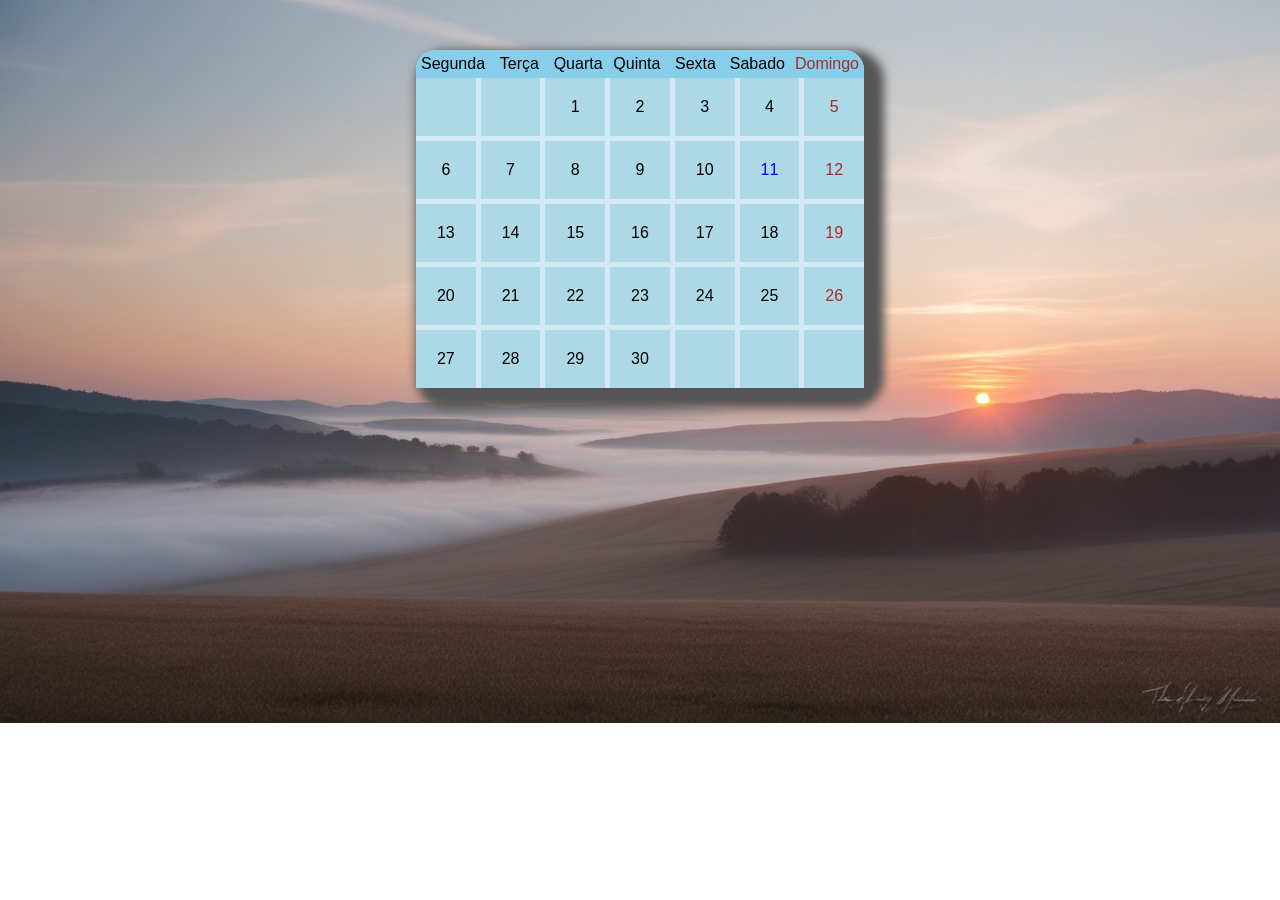
==== calendario/index.html @ 45cb25d7 "Add files via upload" ====
<!DOCTYPE html>
<html lang="pt-br">
<head>
    <meta charset="UTF-8">
    <meta name="viewport" content="width=device-width, initial-scale=1.0">
    <title>Calendario</title>
    <link rel="stylesheet" href="css/style.css">
</head>
<body>
    <main>
        <section class="tudo">
            <section class="section">
                <div class="dias-semana grid">
                    <div>Segunda</div>
                    <div>Terça</div>
                    <div>Quarta</div>
                    <div>Quinta</div>
                    <div>Sexta</div>
                    <div>Sabado</div>
                    <div  style="color: brown;">Domingo</div>
                </div>
                <div class="dias ">
                        <div class="dia"></div>
                        <div class="dia"></div>
                        <div class="dia">1</div>
                        <div class="dia">2</div>
                        <div class="dia">3</div>
                        <div class="dia">4</div>
                        <div class="dia" style="color: brown;">5</div>
                        <div class="dia">6</div>
                        <div class="dia">7</div>
                        <div class="dia">8</div>
                        <div class="dia">9</div>
                        <div class="dia">10</div>
                        <div class="dia" style="color: blue;">11</div>
                        <div class="dia"  style="color: brown;">12</div>
                        <div class="dia">13</div>
                        <div class="dia">14</div>
                        <div class="dia">15</div>
                        <div class="dia">16</div>
                        <div class="dia">17</div>
                        <div class="dia">18</div>
                        <div class="dia"  style="color: brown;">19</div>
                        <div class="dia">20</div>
                        <div class="dia">21</div>
                        <div class="dia">22</div>
                        <div class="dia">23</div>
                        <div class="dia">24</div>
                        <div class="dia">25</div>
                        <div class="dia"  style="color: brown;">26</div>
                        <div class="dia">27</div>
                        <div class="dia">28</div>
                        <div class="dia">29</div>
                        <div class="dia">30</div>
                        <div class="dia"></div>
                        <div class="dia"></div>
                        <div class="dia"></div>

                </div>
                </section>
          </section>
          
        </section>
     
    </main>
</body>
</html>
---- calendario/css/style.css ----
* {
    margin: 0;
    padding: 0;
    font-family: 'Lato', sans-serif; 
}

body {
    background-image: url('../images/Leonardo_Phoenix_A_serene_landscape_image_soft_and_calming_fea_2.jpg');
    background-size: cover; 
    background-repeat: no-repeat; 
}

.tudo {
    width: 35%;
    margin: auto;
    height: auto;
    background-color: #d3e9f5;
    border-radius: 20px;
    max-width: 500px;
    min-width: 400px;
    box-shadow: 10px 10px 10px 10px rgb(85, 85, 85);
}

.section {
    display: flex;
    flex-direction: column; 
    align-items: center;
    width: 100%; 
    margin: 50px auto; 
}

.dias-semana {
    display: grid;
    grid-template-columns: repeat(7, 1fr); 
    width: 100%; 
}

.dias-semana div {
    background-color: #87CEEB;
    text-align: center;
    padding: 5px; 
}

.dias-semana div:nth-child(1) {
    border-top-left-radius: 20px;
}

.dias-semana div:nth-child(7) {
    border-top-right-radius: 20px;
}

.dias {
    display: grid; 
    grid-template-columns: repeat(7, 1fr);
    gap: 5px; 
    width: 100%; 
}

.dia {
    background-color: lightblue;
    text-align: center; 
    padding: 20px; 
    transition: 0.4s;
}

.dia:hover {
    background-color: rgb(22, 175, 226);
    transform: scale(1.20);
}
@media (max-width:1274px){
    .tudo {
        width: 70%;
    }
    
    .dias {
        grid-template-columns: repeat(7, 1fr); 
    }
    
} 
@media (max-width:1115px){
    .tudo {
        width: 50%;
    }
    
    .dias {
        grid-template-columns: repeat(7, 1fr); 
    }
    
}
@media (max-width:874px){
    .tudo {
        width: 60%;
    }
    
    .dias {
        grid-template-columns: repeat(7, 1fr); 
    }
    
} 
@media (max-width:857px){
    .tudo {
        width: 60%;
    }
    
    .dias {
        grid-template-columns: repeat(7, 1fr); 
    }
}   
@media (max-width: 500px) {
    .dias-semana {
        grid-template-columns: repeat(7, 1fr);
        font-size: 0.8rem; 
    }

    .dia {
        font-size: 0.7rem;
        min-width: 15px; 
        min-height: 15px;
    }
    /* .section{
        width: 300px;
    } */
}
@media (max-width: 768px) {
    .tudo {
        width: 90%;
    }
    
    .dias {
        grid-template-columns: repeat(7, 1fr); 
    }
}

@media (max-width: 480px) {
    .tudo {
        width: 100%;
    }
    
    .dias {
        grid-template-columns: repeat(7, 1fr); 
    }
}
@media (max-width: 417px) {
    .tudo {
        width: 50%;
    }
    
    .dias {
        grid-template-columns: repeat(7, 1fr); 
    }
}
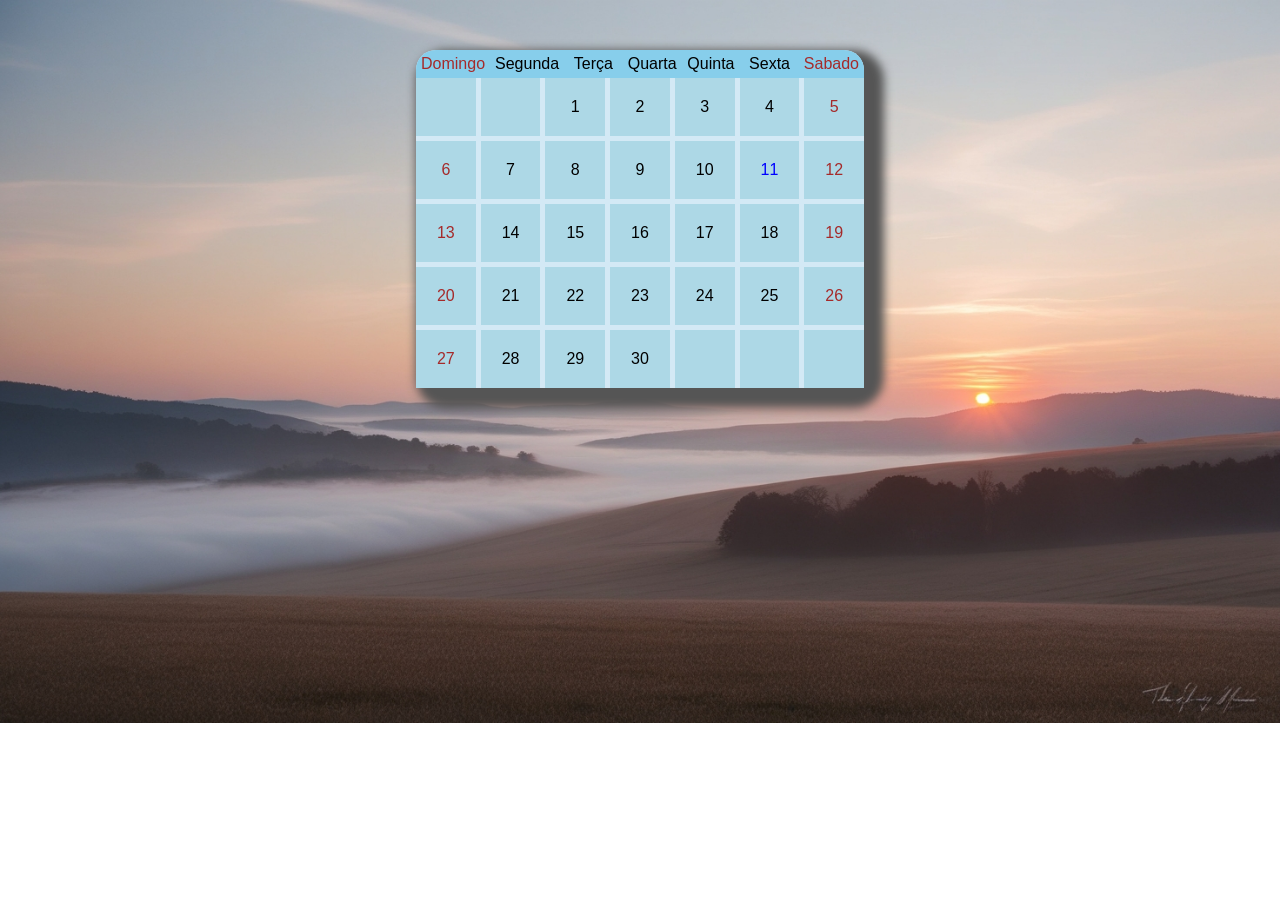
==== commit d4acd53a: "Add files via upload" ====
--- a/calendario/index.html
+++ b/calendario/index.html
@@ -11,13 +11,13 @@
         <section class="tudo">
             <section class="section">
                 <div class="dias-semana grid">
+                    <div style="color: brown;">Domingo</div>
                     <div>Segunda</div>
                     <div>Terça</div>
                     <div>Quarta</div>
                     <div>Quinta</div>
                     <div>Sexta</div>
-                    <div>Sabado</div>
-                    <div  style="color: brown;">Domingo</div>
+                    <div  style="color: brown;">Sabado</div>
                 </div>
                 <div class="dias ">
                         <div class="dia"></div>
@@ -27,28 +27,28 @@
                         <div class="dia">3</div>
                         <div class="dia">4</div>
                         <div class="dia" style="color: brown;">5</div>
-                        <div class="dia">6</div>
+                        <div class="dia" style="color: brown;">6</div>
                         <div class="dia">7</div>
                         <div class="dia">8</div>
                         <div class="dia">9</div>
                         <div class="dia">10</div>
                         <div class="dia" style="color: blue;">11</div>
                         <div class="dia"  style="color: brown;">12</div>
-                        <div class="dia">13</div>
+                        <div class="dia" style="color: brown;">13</div>
                         <div class="dia">14</div>
                         <div class="dia">15</div>
                         <div class="dia">16</div>
                         <div class="dia">17</div>
                         <div class="dia">18</div>
                         <div class="dia"  style="color: brown;">19</div>
-                        <div class="dia">20</div>
+                        <div class="dia" style="color: brown;">20</div>
                         <div class="dia">21</div>
                         <div class="dia">22</div>
                         <div class="dia">23</div>
                         <div class="dia">24</div>
                         <div class="dia">25</div>
                         <div class="dia"  style="color: brown;">26</div>
-                        <div class="dia">27</div>
+                        <div class="dia" style="color: brown;">27</div>
                         <div class="dia">28</div>
                         <div class="dia">29</div>
                         <div class="dia">30</div>
